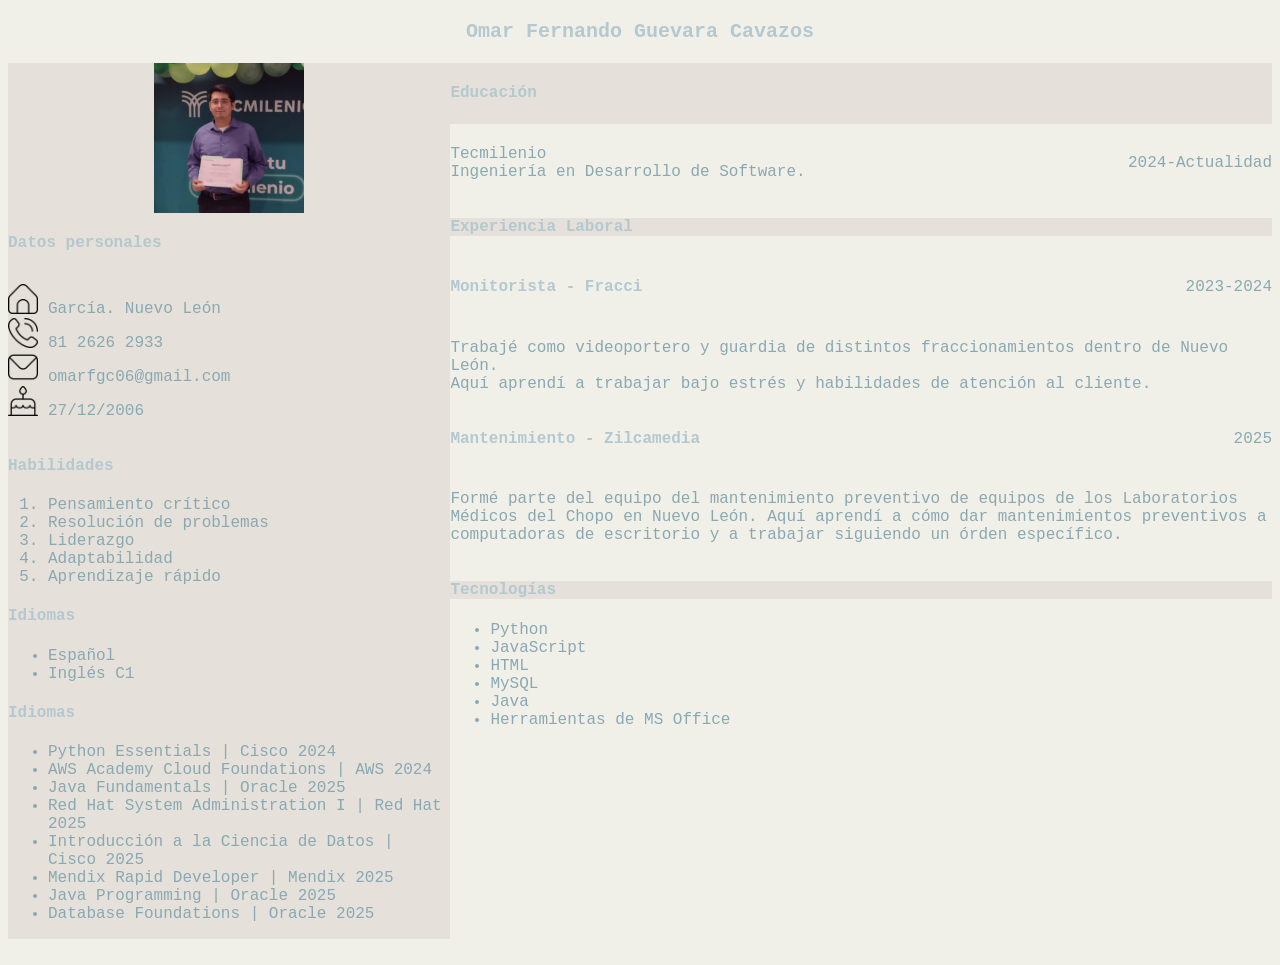
==== cv.html @ 6424c6e7 "Add files via upload" ====
<!DOCTYPE html>
<html>
    <head>
        <title>Act3 Omar Guevara</title>
        <link rel="stylesheet" href="styles.css">
        <meta name="viewport" content="width=device-width, initial-scale=1.0">
    </head>
    <body>
        <div class="Container" width="100%">
            <div class="nom">
                <h3>Omar Fernando Guevara Cavazos</h3>
            </div>
            <div class="izquierda">
                <div class="foto">
                    <img src="pfp.jpeg" id="profile" width="150px" height="150px" ></img>
                </div>
                <div class="infoData">
                    <div class="celdacol">
                        <h4>Datos personales</h4>
                    </div>
                    <div class="datosFila">
                        <div class="icons">
                            <img src="hogar.png" height="30px" width="30px"><br>
                            <img src="llamada-telefonica.png" height="30px" width="30px"><br>
                            <img src="sobre.png" height="30px" width="30px"><br>
                            <img src="pastel.png" height="30px" width="30px"><br>
                        </div>
                        <div class="strings">
                            <p>García. Nuevo León</p>
                            <p>81 2626 2933</p>
                            <p>omarfgc06@gmail.com</p>
                            <p>27/12/2006</p>
                        </div>
                    </div>
                </div>
                <div class="Habilidades">
                    <div class="celdacol"><h4>Habilidades</h4></div>
                        <ol>
                            <li>Pensamiento crítico</li>
                            <li>Resolución de problemas</li>
                            <li>Liderazgo</li>                            
                            <li>Adaptabilidad</li>
                            <li>Aprendizaje rápido</li>
                        </ol>
                </div>
                <div class="Idiomas">
                    <div class="celdacol"><h4>Idiomas</h4></div>
                        <ul>
                            <li>Español</li>
                            <li>Inglés C1</li>
                        </ul>
                </div>
                <div class="Certificados">
                    <div class="celdacol"><h4>Idiomas</h4></div>
                        <ul>
                            <li>Python Essentials | Cisco 2024</li>
                            <li>AWS Academy Cloud Foundations | AWS 2024</li>
                            <li>Java Fundamentals | Oracle 2025</li>
                            <li>Red Hat System Administration I | Red Hat 2025</li>
                            <li>Introducción a la Ciencia de Datos | Cisco 2025</li>
                            <li>Mendix Rapid Developer | Mendix 2025</li>
                            <li>Java Programming | Oracle 2025</li>
                            <li>Database Foundations | Oracle 2025</li>
                        </ul>
                </div>
            </div>
            <div class="derecha">
                <div class="Educacion">             
                    <div class="celdacol">
                        <h4>Educación</h4>
                    </div>
                    <div class="eduFila">
                        <div class="edinfo">
                            <p>Tecmilenio<br>Ingeniería en Desarrollo de Software.</p>
                        </div>
                        <div class="edate">
                            <p>2024-Actualidad</p>
                        </div>
                    </div>
                </div>
                <div class="Laburos">
                    <div class="celdacol"><h4>Experiencia Laboral</h4></div>
                    <div class="LaburoInfo1">
                        <div class="laburoHeader">
                            <h4>Monitorista - Fracci</h4>
                            <div class="tdate1"><p>2023-2024</p></div>
                        </div>
                        <div class="desc1">
                            <p>Trabajé como videoportero y guardia de distintos fraccionamientos dentro de Nuevo León.<br>Aquí aprendí a trabajar bajo estrés y habilidades de atención al cliente.</p>
                        </div>
                    </div>
                    <div class="LaburoInfo2">
                        <div class="laburoHeader">
                            <h4>Mantenimiento - Zilcamedia</h4>
                            <div class="tdate1"><p>2025</p></div>
                        </div>
                        <div class="desc1">
                            <p>Formé parte del equipo del mantenimiento preventivo de equipos de los Laboratorios Médicos del Chopo en Nuevo León. Aquí aprendí a cómo dar mantenimientos preventivos a computadoras de escritorio y a trabajar siguiendo un órden específico.</p>
                        </div>
                    </div>
                </div>
                <div class="Tecnologias">
                    <div class="celdacol"><h4>Tecnologías</h4></div>
                    <ul>
                        <li>Python</li>
                        <li>JavaScript</li>
                        <li>HTML</li>                            
                        <li>MySQL</li>
                        <li>Java</li>
                        <li>Herramientas de MS Office</li>
                    </ul>
                </div>
            </div>
        </div>
    </body>
</html>
---- styles.css ----
body{
    background-color: #F1F0E8;
}
h1{
    color: #B3C8CF;
    font-family: monospace;
    font-size: xx-large;
}
h2{
    color: #B3C8CF;
    font-family: monospace;
    font-size: x-large;
}
h3{
    color: #B3C8CF;
    font-family: monospace;
    font-size: x-large;
}
h4{
    color: #B3C8CF;
    font-family: monospace;
    font-size: large;
}
p{
    color: #89A8B2;
    font-family: monospace;
    font-size: large;
}
hr{
    color: #89A8B2;
    width: 90%;
}
a{
    color: #89A8B2;
    font-family: monospace;
}
ol{
    color: #89A8B2;
    font-family: monospace;
    font-size: large;
}
ul{
    color: #89A8B2;
    font-family: monospace;
    font-size: large;
}
.foto{
    display: flex;
    justify-content: center;
    align-items: center;
}
.nom{
    text-align: center;
    margin: 20px 0;
}
.izquierda{
    background-color: #E5E1DA;
    width: 35%;
    float: left;
}
.derecha{
    width: 65%;
    float: right;
}
.infoData{
    display: flex;
    flex-direction: column; 
    gap: 10px;
}
.datosFila{
    display: flex;         
    gap: 10px;
}
.LaburoInfo1{
    display: flex;
    flex-direction: column;
    gap: 5px;
}
.LaburoInfo2{
    display: flex;
    flex-direction: column;
    gap: 5px;
}
.laburoHeader{
    display: flex;
    justify-content: space-between;
    align-items: center;
}
.Educacion{
    display: flex;
    flex-direction: column;
    gap: 5px;
}
.eduFila{
    display: flex;
    justify-content: space-between;
    align-items: center;
}
.celdacol{
    background-color: #E5E1DA;
}
@media (max-width:500px) {
    body{
        background-color: #F1F0E8;
    }
    h1{
        color: #B3C8CF;
        font-family: monospace;
        font-size: xx-large;

    }
    h2{
        color: #B3C8CF;
        font-family: monospace;
        font-size: large;
    }
    h3{
        color: #B3C8CF;
        font-family: monospace;
        font-size: large;
    }
    h4{
        color: #B3C8CF;
        font-family: monospace;
        font-size: medium;
    }
    h5{
        color: #B3C8CF;
        font-family: monospace;
        font-size: medium;
    }
    p{
        color: #89A8B2;
        font-family: monospace;
        font-size: medium;
    }
    hr{
        color: #89A8B2;
        width: 90%;
    }
    a{
        color: #89A8B2;
        font-family: monospace;
    }
    td{
        background-color: #F1F0E8 ;
    }
    ol{
        color: #89A8B2;
        font-family: monospace;
        font-size: medium;
    }
    ul{
        color: #89A8B2;
        font-family: monospace;
        font-size: medium;
    }
    table{
        border: 0px;
    }
    .celdacol{
        background-color: #E5E1DA
    }
    .foto,.icons,.Idiomas,.Certificados,.desc1{
        display: none;
    }
    .izquierda,.derecha{
        background-color: #F1F0E8;
        width: 100%;
        float: none;
    }
}
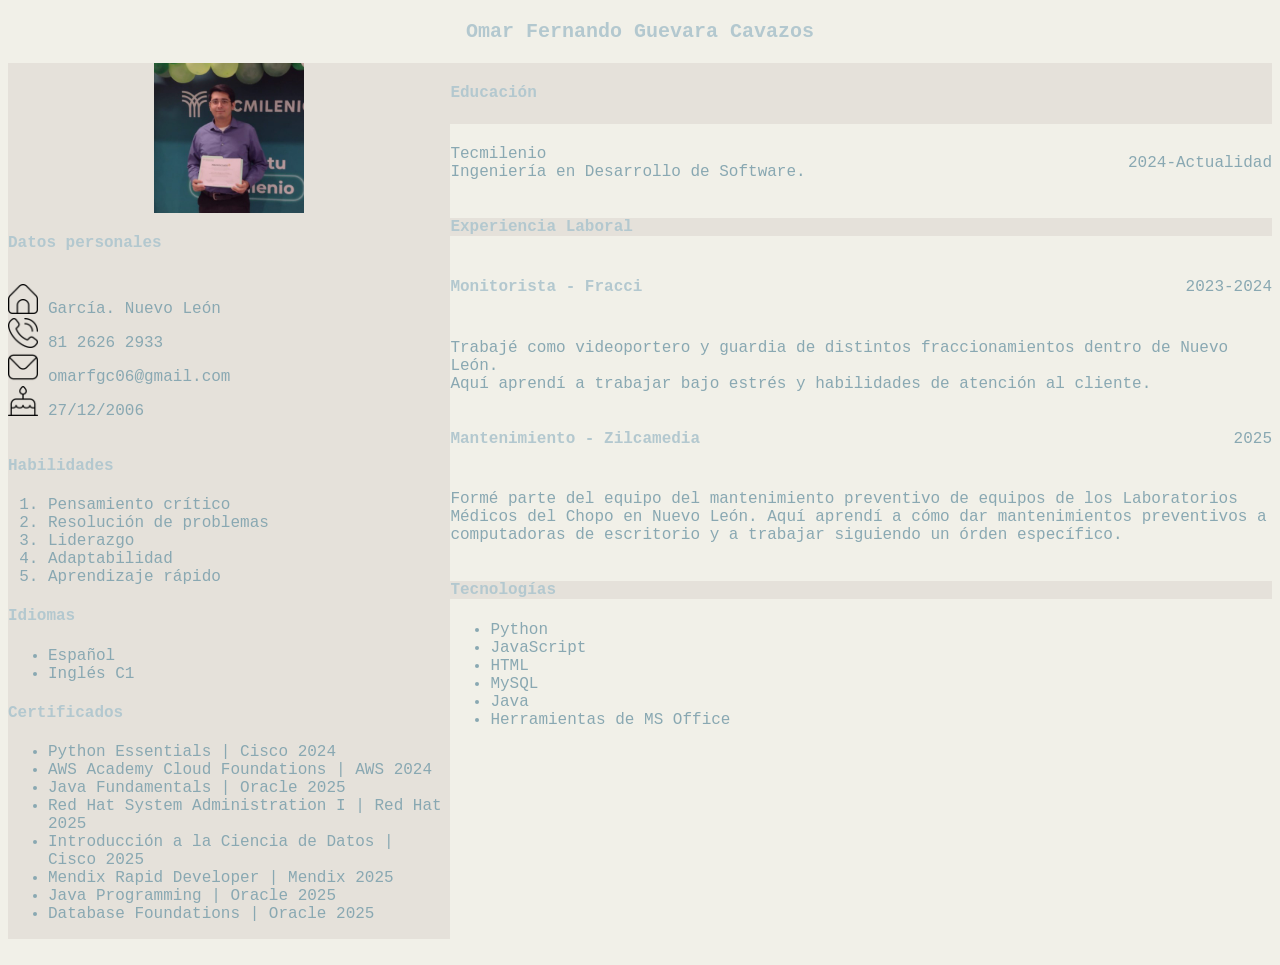
==== commit 39a1cfdd: "Fix HTML formatting and add missing closing tags" ====
--- a/cv.html
+++ b/cv.html
@@ -51,7 +51,7 @@
                         </ul>
                 </div>
                 <div class="Certificados">
-                    <div class="celdacol"><h4>Idiomas</h4></div>
+                    <div class="celdacol"><h4>Certificados</h4></div>
                         <ul>
                             <li>Python Essentials | Cisco 2024</li>
                             <li>AWS Academy Cloud Foundations | AWS 2024</li>
@@ -113,4 +113,5 @@
             </div>
         </div>
     </body>
-</html>+
+</html>
